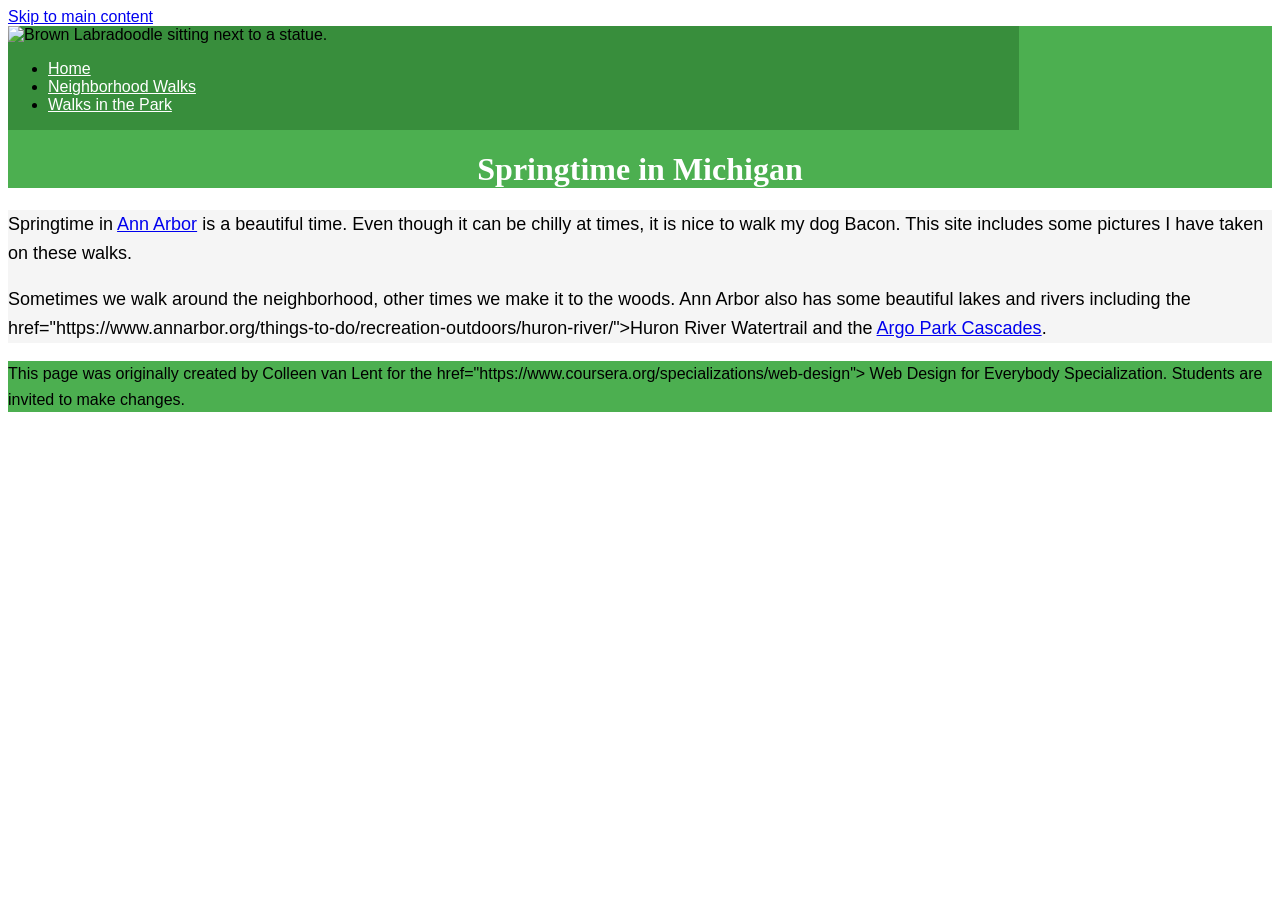
==== CSS-week2-HW2/index.html @ 7dbf2a97 "Create index.html" ====
<!DOCTYPE html>
<html lang="en">
<head>
  <meta charset="utf-8">
  <meta name="viewport" content="width=device-width">
  <title>Springtime In Michigan</title>
  <link rel="stylesheet" href="css/style.css">
</head>
<body>
  <a href="#main">Skip to main content</a>
  <header>
    <nav>
      <img src="images/BaconGallupPark.jpg" width="200" alt="Brown Labradoodle sitting next to a statue.">
      <ul>
        <li><a href="index.html">Home</a></li>
        <li><a href="neighborhood.html">Neighborhood Walks</a></li>
        <li><a href="parks.html">Walks in the Park</a></li>
      </ul>
    </nav>
    <h1>Springtime in Michigan</h1>
  </header>
  <main id="main">
    <p>Springtime in <a href="https://www.michigan.org/city/ann-arbor">Ann Arbor</a> is a beautiful time. Even though
      it can be chilly at times, it is nice to walk my dog Bacon. This site includes some pictures I have taken on
      these walks.</p>
    <p>Sometimes we walk around the neighborhood, other times we make it to the woods. Ann Arbor also has some
      beautiful lakes and rivers including the 
        href="https://www.annarbor.org/things-to-do/recreation-outdoors/huron-river/">Huron River Watertrail</a> and
      the <a href="https://www.a2gov.org/departments/Parks-Recreation/parks-places/argo/pages/default.aspx">Argo Park
        Cascades</a>.</p>
  </main>
  <footer>
    <p>This page was originally created by Colleen van Lent for the 
        href="https://www.coursera.org/specializations/web-design"> Web Design for Everybody</a> Specialization.
      Students are invited to make changes.</p>
  </footer>
</body>
</html>
---- CSS-week2-HW2/css/style.css ----
/* style.css - Springtime in Michigan - Tarea 2 */

/* Estilo para el body */
body {
    font-family: Arial, sans-serif;
    font-size: 16px;
}

/* Estilo para el header */
header {
    background-color: #4caf50;
}

/* Estilo para el nav */
nav {
    background-color: #388e3c;
    display: inline-block;
    width: 80%;
}

/* Imagen dentro del nav */
nav img {
    width: 10%;
}

/* Estilo para el main */
main {
    background-color: #f5f5f5;
    font-size: 18px;
}

/* Estilo para el footer */
footer {
    background-color: #4caf50;
}

/* li comentado para la tarea 2 */
/*
li {
    display: inline-block;
    width: 160px;
}
*/

/* Estilo para el h1 */
h1 {
    text-align: center;
    font-family: Georgia, serif;
    color: #ffffff;
}

/* Estilo para los párrafos */
p {
    line-height: 1.6;
}

/* Links del nav en blanco */
nav a {
    color: #ffffff;
}

/* Links del footer en blanco */
footer a {
    color: #ffffff;
}

/* Clase grid - para Neighborhood Walks */
.grid {
    display: grid;
    grid-template-columns: 40% 40%;
    justify-content: center;
    align-items: center;
    row-gap: 10px;
}

/* Imágenes dentro del grid */
.grid img {
    width: 100%;
}

/* Clase flex - para Parks */
.flex {
    display: flex;
    flex-wrap: wrap;
    justify-content: center;
}
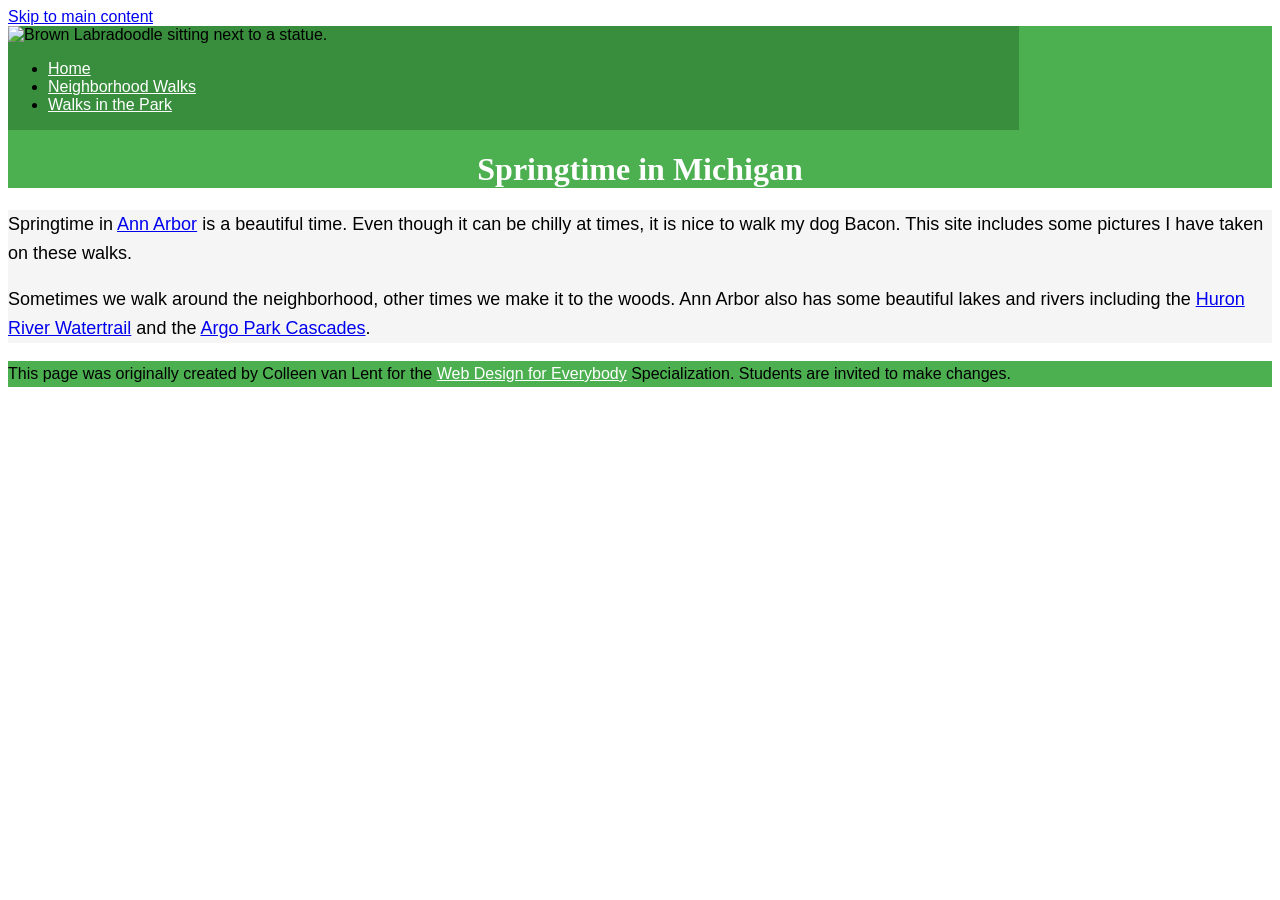
==== commit a8b45df3: "Update index.html" ====
--- a/CSS-week2-HW2/index.html
+++ b/CSS-week2-HW2/index.html
@@ -10,7 +10,7 @@
   <a href="#main">Skip to main content</a>
   <header>
     <nav>
-      <img src="images/BaconGallupPark.jpg" width="200" alt="Brown Labradoodle sitting next to a statue.">
+      <img src="../CSS-week1-HW1/images/BaconGallupPark.jpg" width="200" alt="Brown Labradoodle sitting next to a statue.">
       <ul>
         <li><a href="index.html">Home</a></li>
         <li><a href="neighborhood.html">Neighborhood Walks</a></li>
@@ -20,19 +20,11 @@
     <h1>Springtime in Michigan</h1>
   </header>
   <main id="main">
-    <p>Springtime in <a href="https://www.michigan.org/city/ann-arbor">Ann Arbor</a> is a beautiful time. Even though
-      it can be chilly at times, it is nice to walk my dog Bacon. This site includes some pictures I have taken on
-      these walks.</p>
-    <p>Sometimes we walk around the neighborhood, other times we make it to the woods. Ann Arbor also has some
-      beautiful lakes and rivers including the 
-        href="https://www.annarbor.org/things-to-do/recreation-outdoors/huron-river/">Huron River Watertrail</a> and
-      the <a href="https://www.a2gov.org/departments/Parks-Recreation/parks-places/argo/pages/default.aspx">Argo Park
-        Cascades</a>.</p>
+    <p>Springtime in <a href="https://www.michigan.org/city/ann-arbor">Ann Arbor</a> is a beautiful time. Even though it can be chilly at times, it is nice to walk my dog Bacon. This site includes some pictures I have taken on these walks.</p>
+    <p>Sometimes we walk around the neighborhood, other times we make it to the woods. Ann Arbor also has some beautiful lakes and rivers including the <a href="https://www.annarbor.org/things-to-do/recreation-outdoors/huron-river/">Huron River Watertrail</a> and the <a href="https://www.a2gov.org/departments/Parks-Recreation/parks-places/argo/pages/default.aspx">Argo Park Cascades</a>.</p>
   </main>
   <footer>
-    <p>This page was originally created by Colleen van Lent for the 
-        href="https://www.coursera.org/specializations/web-design"> Web Design for Everybody</a> Specialization.
-      Students are invited to make changes.</p>
+    <p>This page was originally created by Colleen van Lent for the <a href="https://www.coursera.org/specializations/web-design">Web Design for Everybody</a> Specialization. Students are invited to make changes.</p>
   </footer>
 </body>
 </html>
